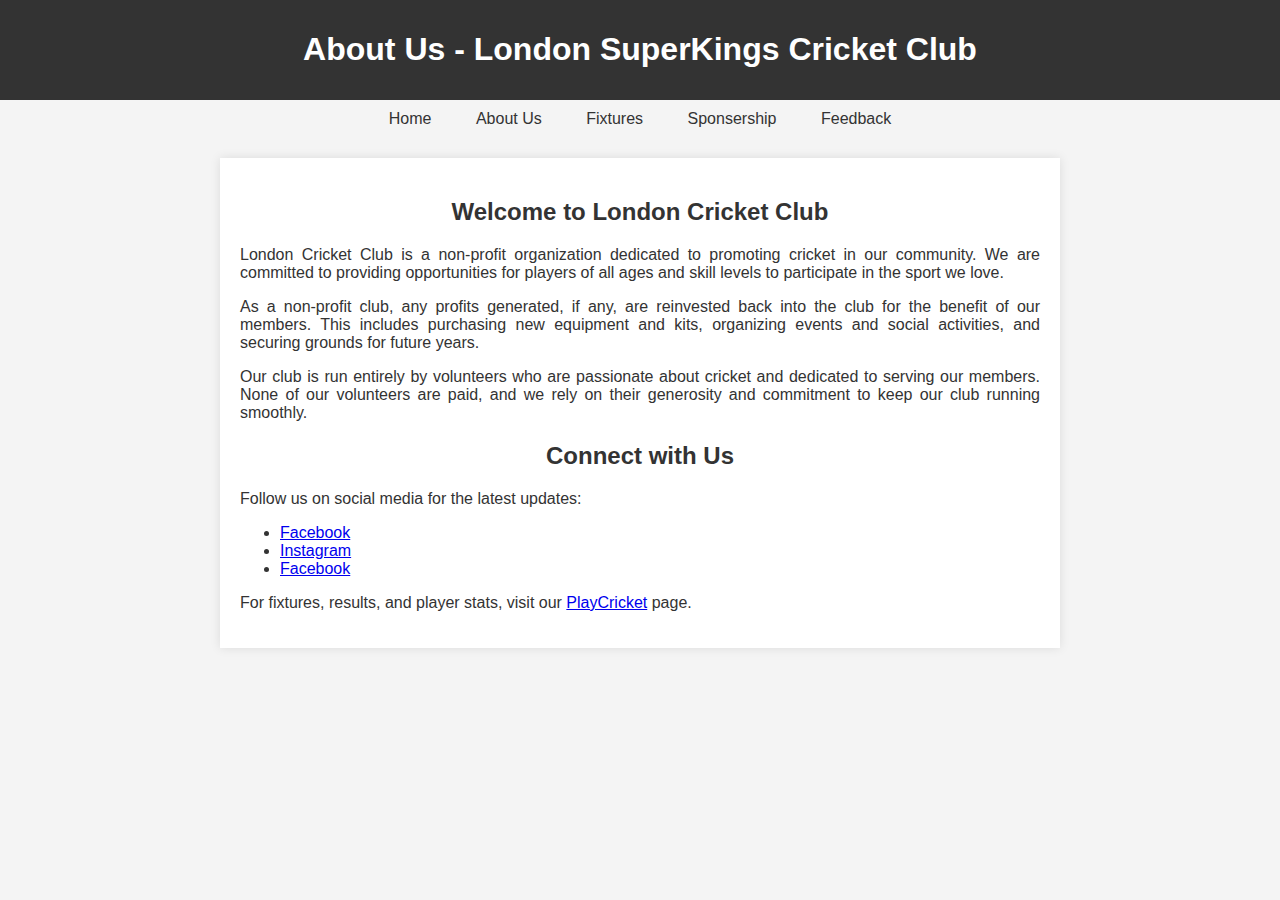
==== about_us.html @ e45cf690 "initial commit" ====
<!DOCTYPE html>
<html lang="en">
<head>
    <meta charset="UTF-8">
    <meta name="viewport" content="width=device-width, initial-scale=1.0">
    <title>About Us - London SuperKings Cricket Club</title>
    <style>
        /* CSS for styling the page */
        body {
            font-family: Arial, sans-serif;
            margin: 0;
            padding: 0;
            background-color: #f4f4f4;
            color: #333;
        }
        header {
            background-color: #333;
            color: #fff;
            padding: 10px 0;
            text-align: center;
        }
        nav {
            background-color: #f4f4f4;
            padding: 10px 0;
            text-align: center;
        }
        nav ul {
            list-style-type: none;
            margin: 0;
            padding: 0;
        }
        nav ul li {
            display: inline;
            margin: 0 10px;
        }
        nav ul li a {
            color: #333;
            text-decoration: none;
            padding: 5px 10px;
            border-radius: 5px;
        }
        nav ul li a:hover {
            background-color: #ccc;
        }
        .container {
            max-width: 800px;
            margin: 20px auto;
            padding: 20px;
            background-color: #fff;
            box-shadow: 0 0 10px rgba(0, 0, 0, 0.1);
        }
        h1, h2 {
            text-align: center;
        }
        p {
            text-align: justify;
        }
    </style>
</head>
<body>
    <header>
        <h1>About Us - London SuperKings Cricket Club</h1>
    </header>
<nav>
        <ul>
            <li><a href="index.html">Home</a></li>
            <li><a href="about_us.html">About Us</a></li>
            <li><a href="fixtures.html">Fixtures</a></li>
            <li><a href="sponsership.html">Sponsership</a></li>
            <li><a href="contact.html">Feedback</a></li>
        </ul>
    </nav>
    <div class="container">
        <h2>Welcome to London Cricket Club</h2>
        <p>London Cricket Club is a non-profit organization dedicated to promoting cricket in our community. We are committed to providing opportunities for players of all ages and skill levels to participate in the sport we love.</p>
        <p>As a non-profit club, any profits generated, if any, are reinvested back into the club for the benefit of our members. This includes purchasing new equipment and kits, organizing events and social activities, and securing grounds for future years.</p>
        <p>Our club is run entirely by volunteers who are passionate about cricket and dedicated to serving our members. None of our volunteers are paid, and we rely on their generosity and commitment to keep our club running smoothly.</p>
        <h2>Connect with Us</h2>
        <p>Follow us on social media for the latest updates:</p>
        <ul>
            <li><a href="https://www.facebook.com/londonsuperkings">Facebook</a></li>
            <li><a href="https://www.instagram.com/londonsuperkingscc?igshid=YmMyMTA2M2Y=">Instagram</a></li>
            <li><a href="https://youtube.com/@londonsuperkingscc1262">Facebook</a></li>
        </ul>
        <p>For fixtures, results, and player stats, visit our <a href="https://londonsuperkings.play-cricket.com/home">PlayCricket</a> page.</p>
    </div>
</body>
</html>
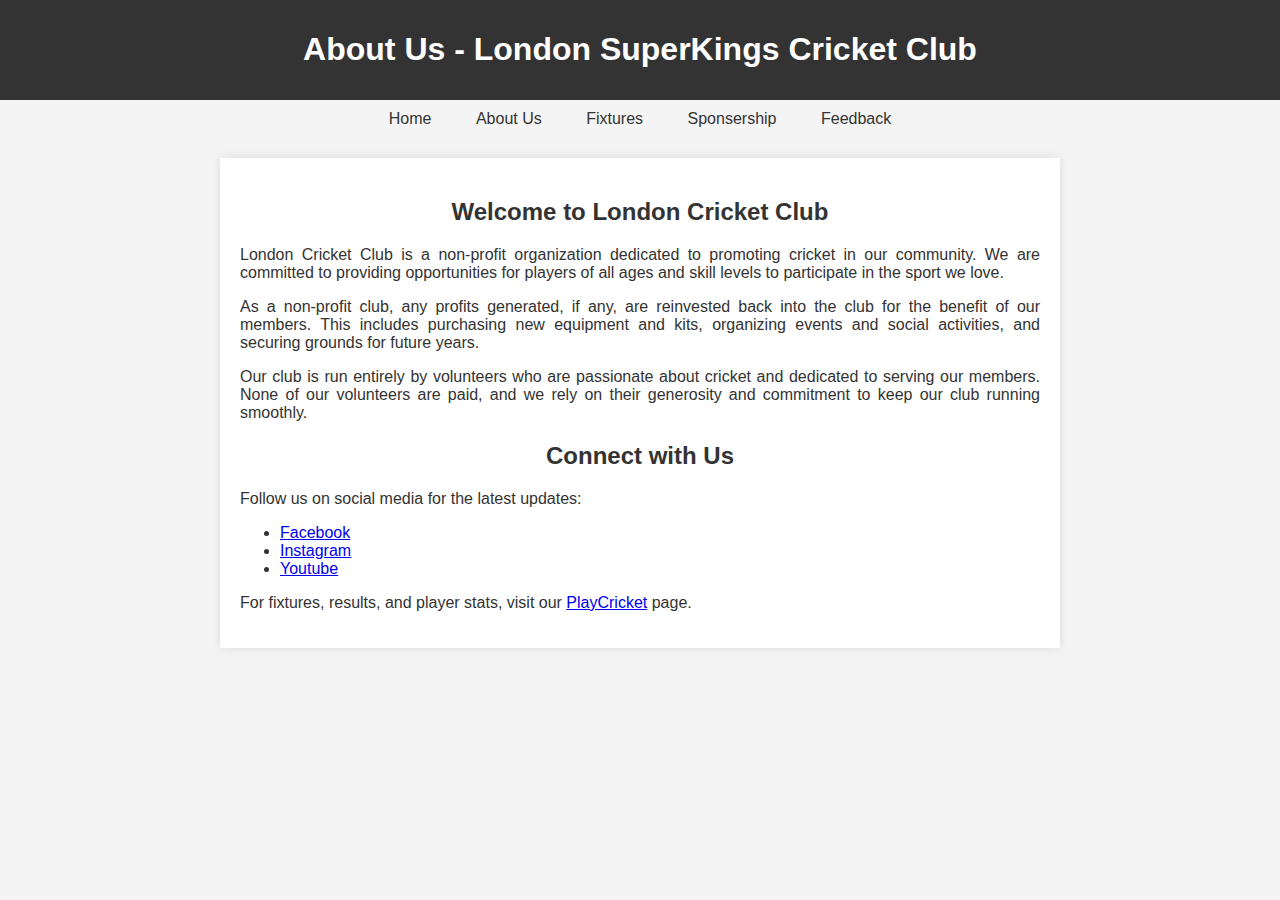
==== commit 038fd0d8: "initial commit" ====
--- a/about_us.html
+++ b/about_us.html
@@ -80,7 +80,7 @@
         <ul>
             <li><a href="https://www.facebook.com/londonsuperkings">Facebook</a></li>
             <li><a href="https://www.instagram.com/londonsuperkingscc?igshid=YmMyMTA2M2Y=">Instagram</a></li>
-            <li><a href="https://youtube.com/@londonsuperkingscc1262">Facebook</a></li>
+            <li><a href="https://youtube.com/@londonsuperkingscc1262">Youtube</a></li>
         </ul>
         <p>For fixtures, results, and player stats, visit our <a href="https://londonsuperkings.play-cricket.com/home">PlayCricket</a> page.</p>
     </div>
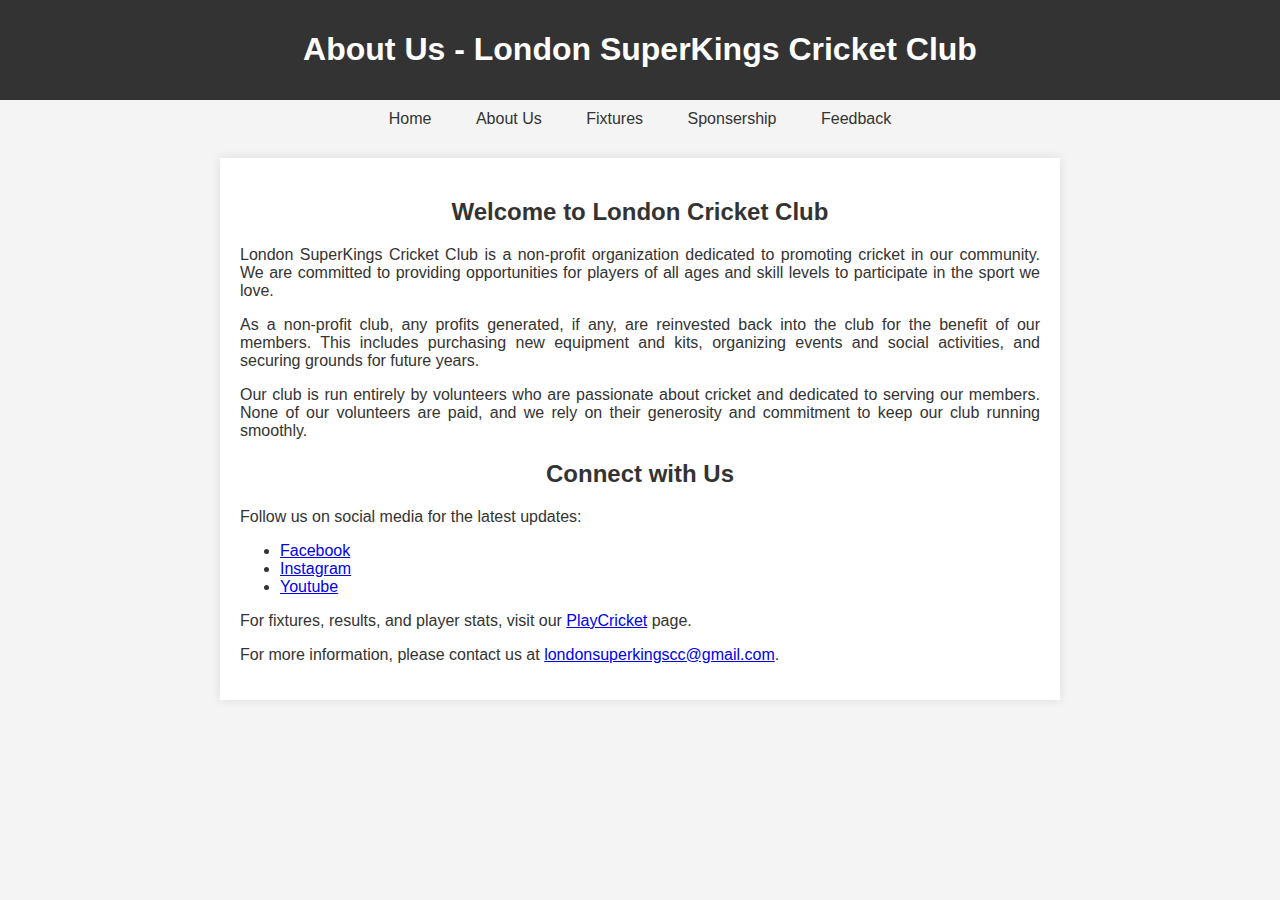
==== commit fb0ec792: "initial commit" ====
--- a/about_us.html
+++ b/about_us.html
@@ -72,7 +72,7 @@
     </nav>
     <div class="container">
         <h2>Welcome to London Cricket Club</h2>
-        <p>London Cricket Club is a non-profit organization dedicated to promoting cricket in our community. We are committed to providing opportunities for players of all ages and skill levels to participate in the sport we love.</p>
+        <p>London SuperKings Cricket Club is a non-profit organization dedicated to promoting cricket in our community. We are committed to providing opportunities for players of all ages and skill levels to participate in the sport we love.</p>
         <p>As a non-profit club, any profits generated, if any, are reinvested back into the club for the benefit of our members. This includes purchasing new equipment and kits, organizing events and social activities, and securing grounds for future years.</p>
         <p>Our club is run entirely by volunteers who are passionate about cricket and dedicated to serving our members. None of our volunteers are paid, and we rely on their generosity and commitment to keep our club running smoothly.</p>
         <h2>Connect with Us</h2>
@@ -83,6 +83,7 @@
             <li><a href="https://youtube.com/@londonsuperkingscc1262">Youtube</a></li>
         </ul>
         <p>For fixtures, results, and player stats, visit our <a href="https://londonsuperkings.play-cricket.com/home">PlayCricket</a> page.</p>
+	<p>For more information, please contact us at <a href="mailto:@londonsuperkingscc@gmail.com">londonsuperkingscc@gmail.com</a>.</p>
     </div>
 </body>
 </html>
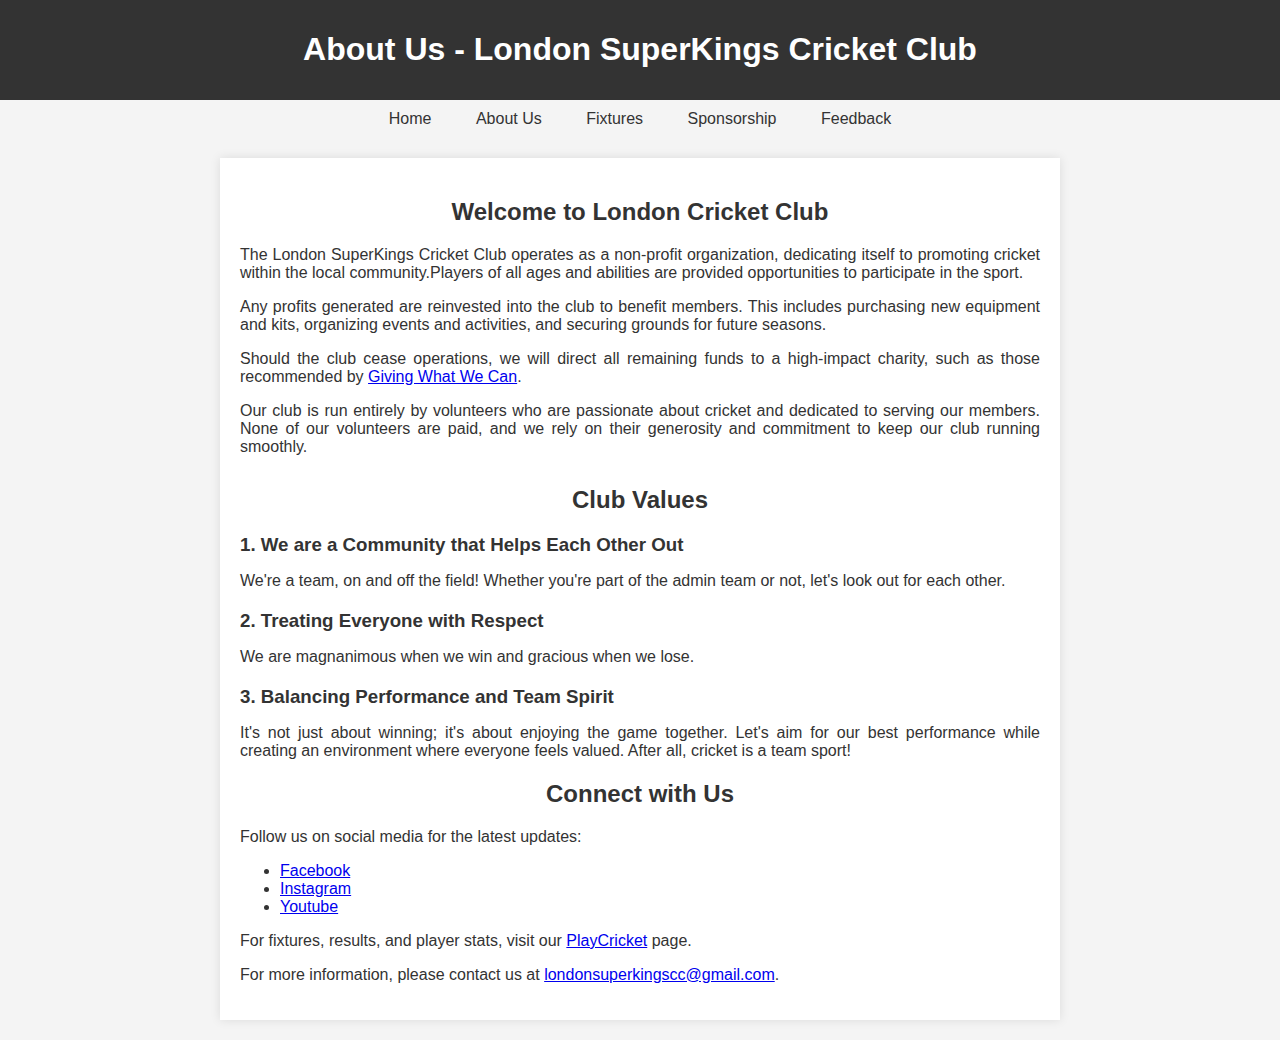
==== commit 241d936b: "Update about_us.html" ====
--- a/about_us.html
+++ b/about_us.html
@@ -49,8 +49,18 @@
             background-color: #fff;
             box-shadow: 0 0 10px rgba(0, 0, 0, 0.1);
         }
+	.values {
+            margin-top: 30px;
+        }
+        .value {
+            margin-bottom: 20px;
+        }
         h1, h2 {
             text-align: center;
+        }
+	h3 {
+            margin: 0;
+            padding: 0;
         }
         p {
             text-align: justify;
@@ -66,15 +76,31 @@
             <li><a href="index.html">Home</a></li>
             <li><a href="about_us.html">About Us</a></li>
             <li><a href="fixtures.html">Fixtures</a></li>
-            <li><a href="sponsership.html">Sponsership</a></li>
+            <li><a href="sponsorship.html">Sponsorship</a></li>
             <li><a href="contact.html">Feedback</a></li>
         </ul>
     </nav>
     <div class="container">
         <h2>Welcome to London Cricket Club</h2>
-        <p>London SuperKings Cricket Club is a non-profit organization dedicated to promoting cricket in our community. We are committed to providing opportunities for players of all ages and skill levels to participate in the sport we love.</p>
-        <p>As a non-profit club, any profits generated, if any, are reinvested back into the club for the benefit of our members. This includes purchasing new equipment and kits, organizing events and social activities, and securing grounds for future years.</p>
+	<p>The London SuperKings Cricket Club operates as a non-profit organization, dedicating itself to promoting cricket within the local community.Players of all ages and abilities are provided opportunities to participate in the sport.</p>
+	<p>Any profits generated are reinvested into the club to benefit members. This includes purchasing new equipment and kits, organizing events and activities, and securing grounds for future seasons.</p>
+	<p>Should the club cease operations, we will direct all remaining funds to a high-impact charity, such as those recommended by <a href="https://www.givingwhatwecan.org/donate/organizations">Giving What We Can</a>.</p>
         <p>Our club is run entirely by volunteers who are passionate about cricket and dedicated to serving our members. None of our volunteers are paid, and we rely on their generosity and commitment to keep our club running smoothly.</p>
+	<div class="values">
+        <div class="value">
+	    <h2>Club Values</h2>
+            <h3>1. We are a Community that Helps Each Other Out</h3>
+            <p>We're a team, on and off the field! Whether you're part of the admin team or not, let's look out for each other.</p>
+        </div>
+        <div class="value">
+            <h3>2. Treating Everyone with Respect</h3>
+            <p>We are magnanimous when we win and gracious when we lose.</p>
+        </div>
+        <div class="value">
+            <h3>3. Balancing Performance and Team Spirit</h3>
+            <p>It's not just about winning; it's about enjoying the game together. Let's aim for our best performance while creating an environment where everyone feels valued. After all, cricket is a team sport!</p>
+        </div>
+        </div>
         <h2>Connect with Us</h2>
         <p>Follow us on social media for the latest updates:</p>
         <ul>
